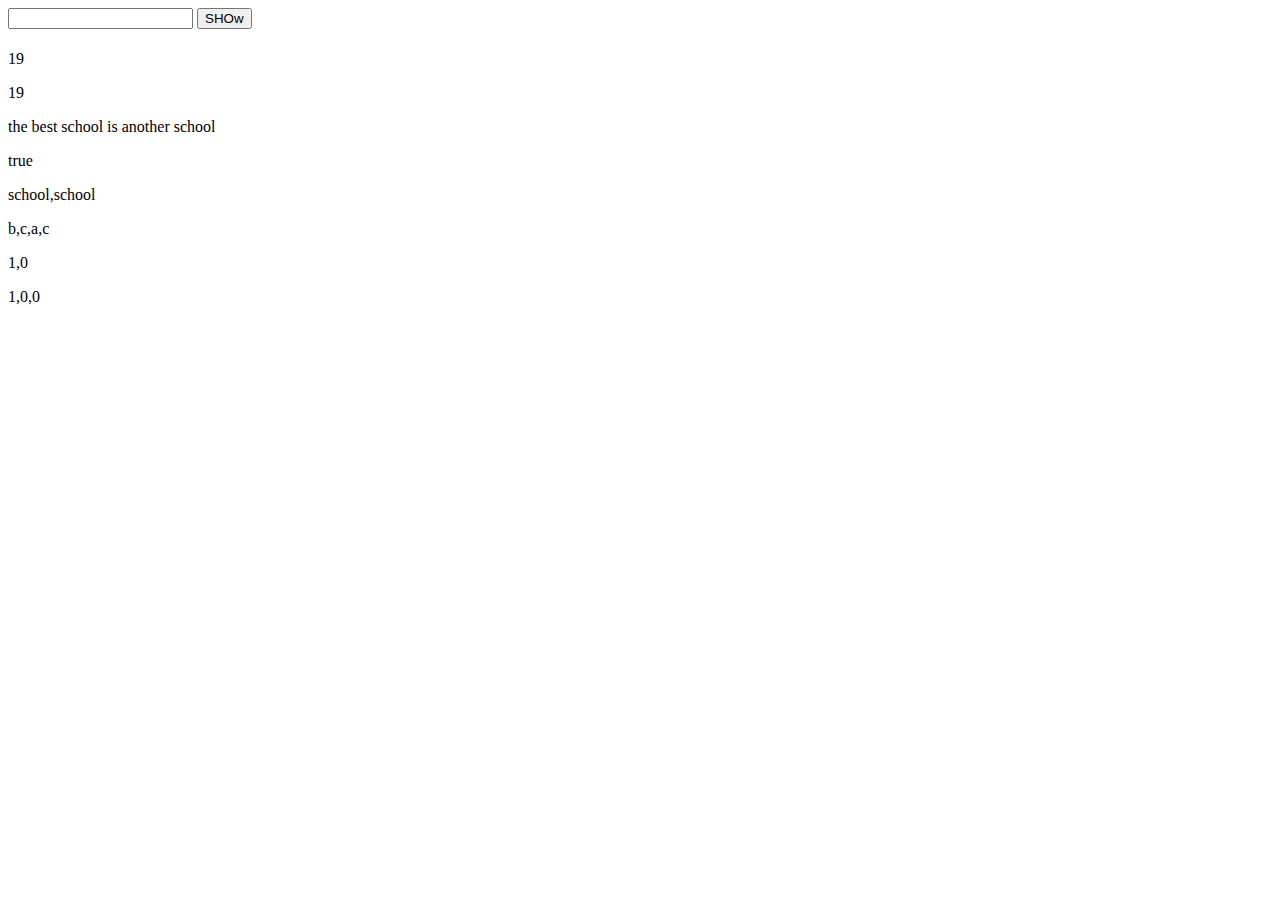
==== modul28/index.html @ 793726c1 "modul28" ====
<!DOCTYPE html>
<html lang="en">
<head>
    <meta charset="UTF-8">
    <meta name="viewport" content="width=device-width, initial-scale=1.0">
    <title>Document</title>
</head>
<body>

    <input type="text" id="input_id">
    <button id="btn_id">SHOw</button>
    <h1 id="teksti_id"></h1>
    <p id="rez1"></p>
    <p id="rez2"></p>
    <p id="rez3"></p>
    <p id="rez4"></p>
    <p id="rez5"></p>
    <p id="rez6"></p>
    <p id="rez7"></p>
    <p id="rez8"></p>
    <p id="rez9"></p>
    <p id="rez10"></p>
    <p id="rez11"></p>

    <script src="main.js"></script>
</body>
</html>
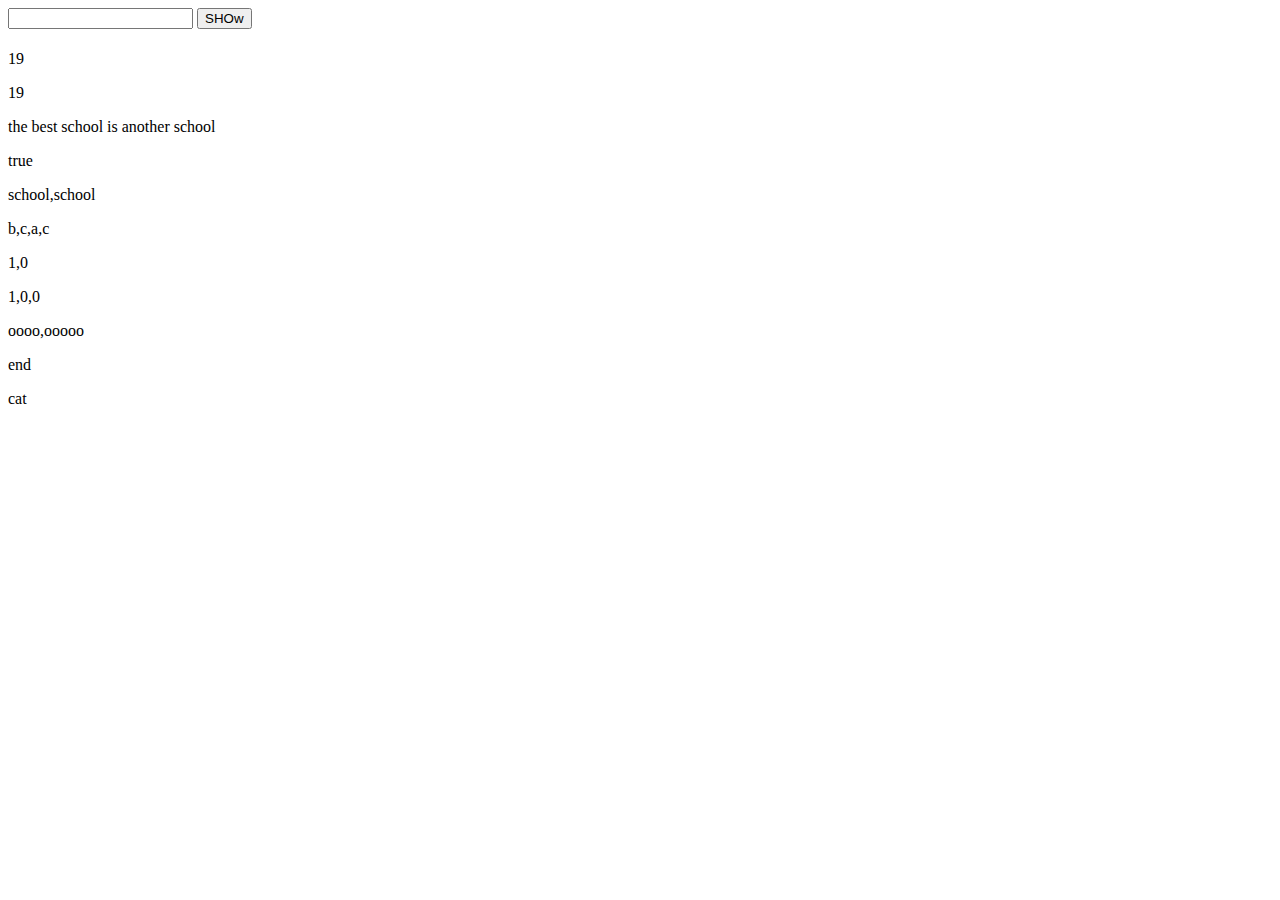
==== commit 0faec6db: "modul28" ====
--- a/modul28/index.html
+++ b/modul28/index.html
@@ -21,6 +21,7 @@
     <p id="rez9"></p>
     <p id="rez10"></p>
     <p id="rez11"></p>
+    <p id="rez12"></p>
 
     <script src="main.js"></script>
 </body>
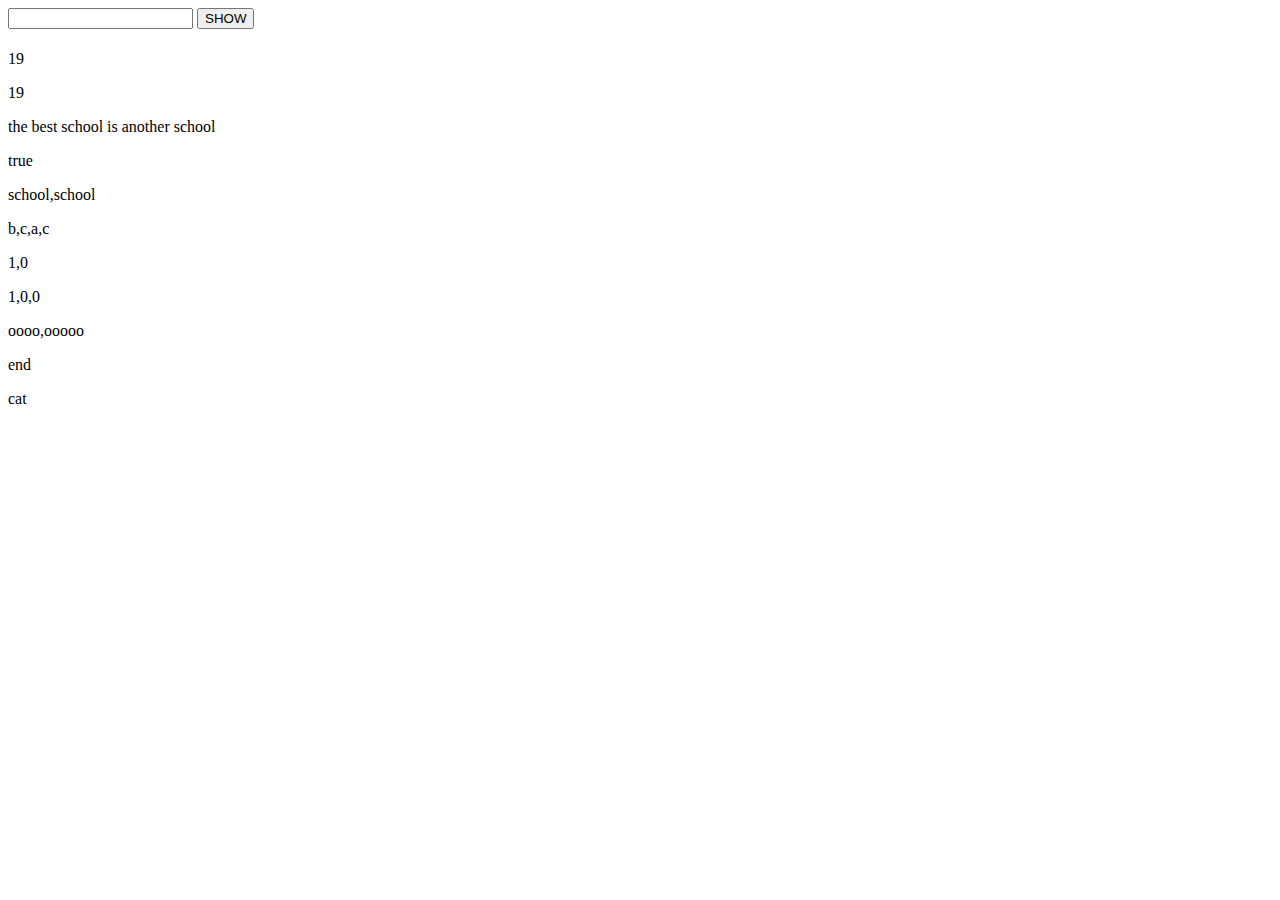
==== commit 8d53e29c: "modul28" ====
--- a/modul28/index.html
+++ b/modul28/index.html
@@ -8,7 +8,7 @@
 <body>
 
     <input type="text" id="input_id">
-    <button id="btn_id">SHOw</button>
+    <button id="btn_id">SHOW</button>
     <h1 id="teksti_id"></h1>
     <p id="rez1"></p>
     <p id="rez2"></p>
